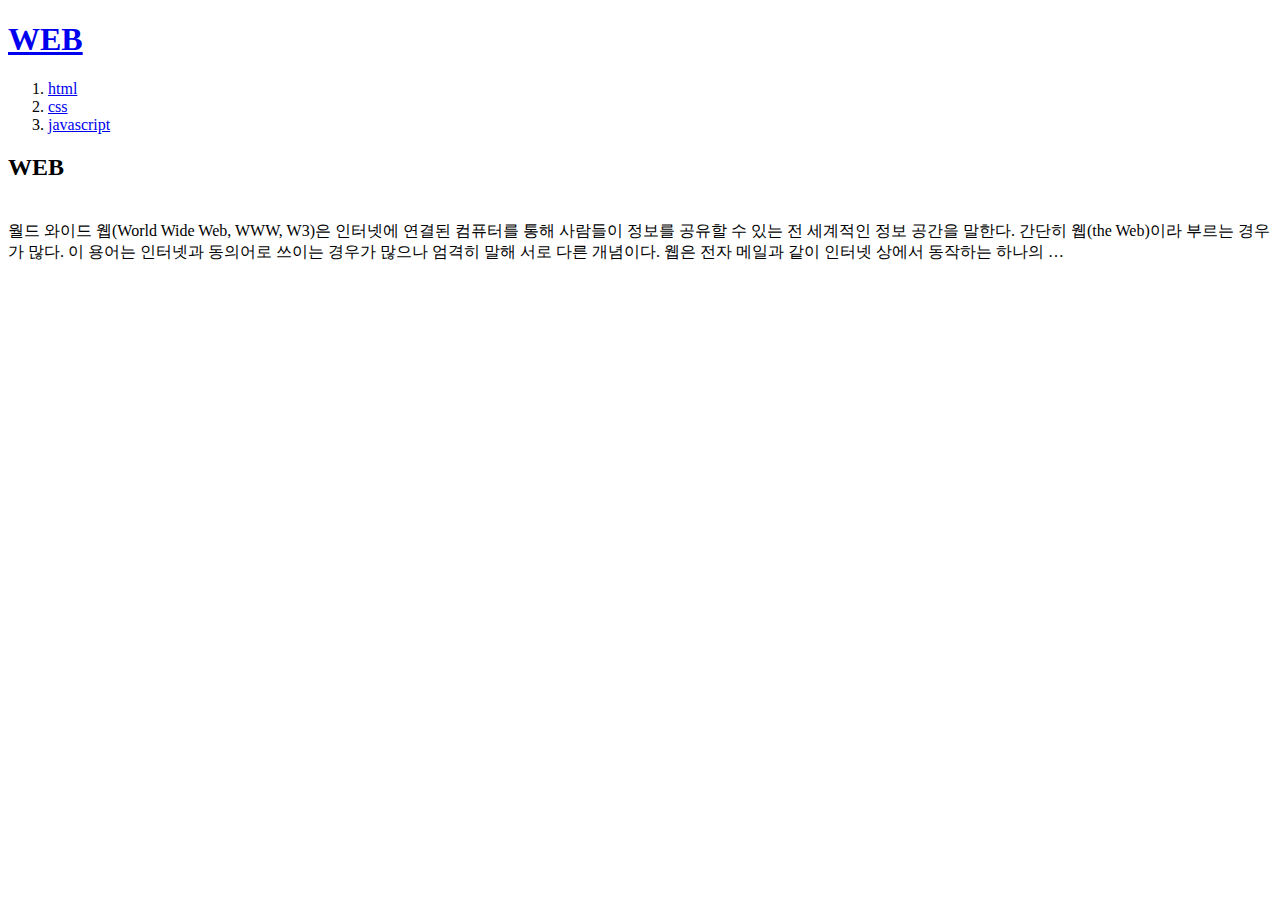
==== index.html @ 45c53387 "html공부" ====
<!doctype html>
<html>
<head>
    <title>WEB1 - Welcome</title>
    <meta charset="utf-8">
</head>
<body>
    <h1><a href="index.html">WEB</a></h1>
    <ol>
        <li><a href="1.html">html</a></li>
        <li><a href="2.html">css</a></li>
        <li><a href="3.html">javascript</a></li>   
    </ol>
    <h2>WEB</h2>
    <p style="margin-top: 40px;"> 월드 와이드 웹(World Wide Web, WWW, W3)은 인터넷에 연결된 컴퓨터를 통해 사람들이 정보를 공유할 수 있는 전 세계적인 정보 공간을 말한다. 간단히 웹(the Web)이라 부르는 경우가 많다. 이 용어는 인터넷과 동의어로 쓰이는 경우가 많으나 엄격히 말해 서로 다른 개념이다. 웹은 전자 메일과 같이 인터넷 상에서 동작하는 하나의 … 
    </p>
</body>
</html>
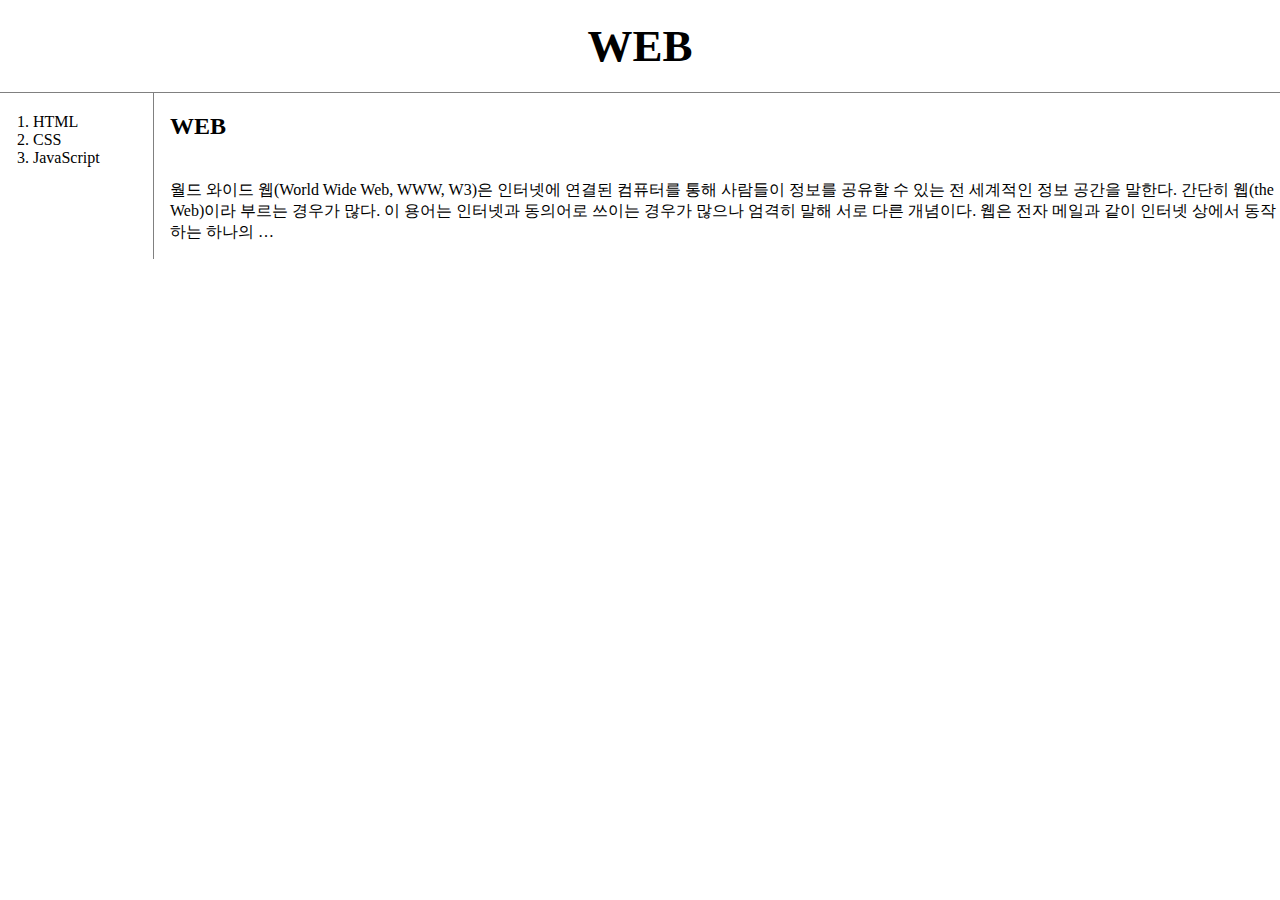
==== commit 625a0479: "생활코딩 css 공부 완료 예제" ====
--- a/index.html
+++ b/index.html
@@ -3,16 +3,21 @@
 <head>
     <title>WEB1 - Welcome</title>
     <meta charset="utf-8">
+    <link rel="stylesheet" href="style.css">
 </head>
 <body>
     <h1><a href="index.html">WEB</a></h1>
-    <ol>
-        <li><a href="1.html">html</a></li>
-        <li><a href="2.html">css</a></li>
-        <li><a href="3.html">javascript</a></li>   
-    </ol>
-    <h2>WEB</h2>
-    <p style="margin-top: 40px;"> 월드 와이드 웹(World Wide Web, WWW, W3)은 인터넷에 연결된 컴퓨터를 통해 사람들이 정보를 공유할 수 있는 전 세계적인 정보 공간을 말한다. 간단히 웹(the Web)이라 부르는 경우가 많다. 이 용어는 인터넷과 동의어로 쓰이는 경우가 많으나 엄격히 말해 서로 다른 개념이다. 웹은 전자 메일과 같이 인터넷 상에서 동작하는 하나의 … 
-    </p>
+    <div id="grid">
+        <ol>
+            <li><a href="1.html">HTML</a></li>
+            <li><a href="2.html">CSS</a></li>
+            <li><a href="3.html">JavaScript</a></li>   
+        </ol>
+        <div id="article">
+            <h2>WEB</h2>
+            <p style="margin-top: 40px;"> 월드 와이드 웹(World Wide Web, WWW, W3)은 인터넷에 연결된 컴퓨터를 통해 사람들이 정보를 공유할 수 있는 전 세계적인 정보 공간을 말한다. 간단히 웹(the Web)이라 부르는 경우가 많다. 이 용어는 인터넷과 동의어로 쓰이는 경우가 많으나 엄격히 말해 서로 다른 개념이다. 웹은 전자 메일과 같이 인터넷 상에서 동작하는 하나의 … 
+            </p>
+        </div>
+    </div>
 </body>
 </html>
--- a/style.css
+++ b/style.css
@@ -0,0 +1,42 @@
+body {
+    margin:0;
+}
+a {
+    color:black;
+    text-decoration:none;
+}
+ h1 {
+    font-size: 45px;
+    text-align: center;
+    border-bottom: 1px solid gray;
+    margin:0;
+    padding: 20px;
+}
+ol{
+    border-right: 1px solid gray;
+    width:100px;
+    margin:0;
+    padding: 20px;
+}
+#grid{
+    display:grid;
+    grid-template-columns: 150px 1fr;
+}
+#grid ol{
+    padding-left: 33px;
+}
+#grid #article{
+    padding-left: 20px;
+}
+/* 미디어쿼리 적용 : screen width < 800px */
+@media(max-width:800px){
+    #grid{
+    display:block;
+    }
+    ol{
+    border-right: none;
+    }
+    h1 {
+    border-bottom: none;
+    }
+}
